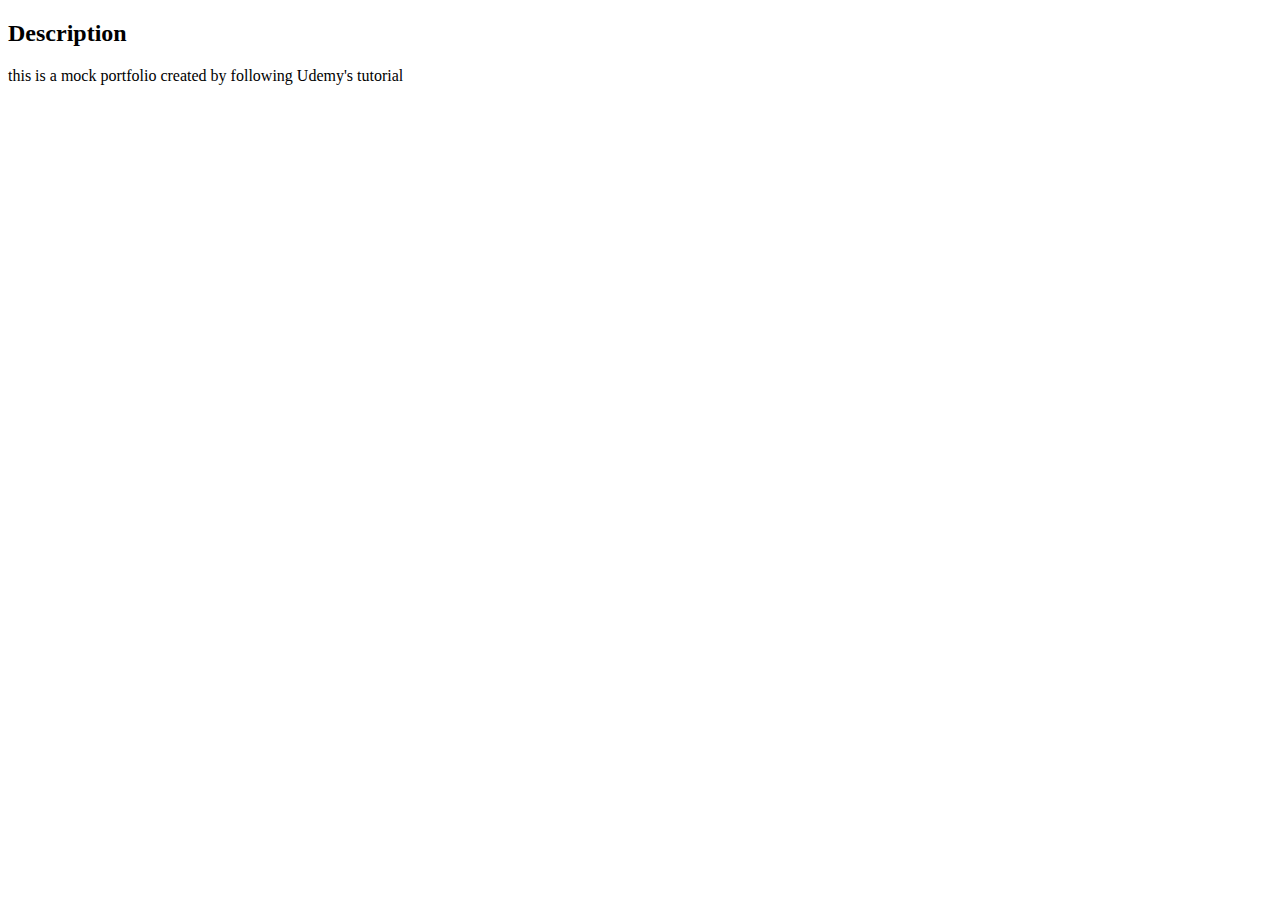
==== about.html @ 4f837f8d "change images from jfif to jpg" ====
<!DOCTYPE html>
<html>
<head>
    <meta charset= "utf-8" />
    <title>About INtrigue</title>
</head>
<body>
    <h2>Description</h2>
    <p>this is a mock portfolio created by following Udemy's tutorial</p>
</body>
</html>
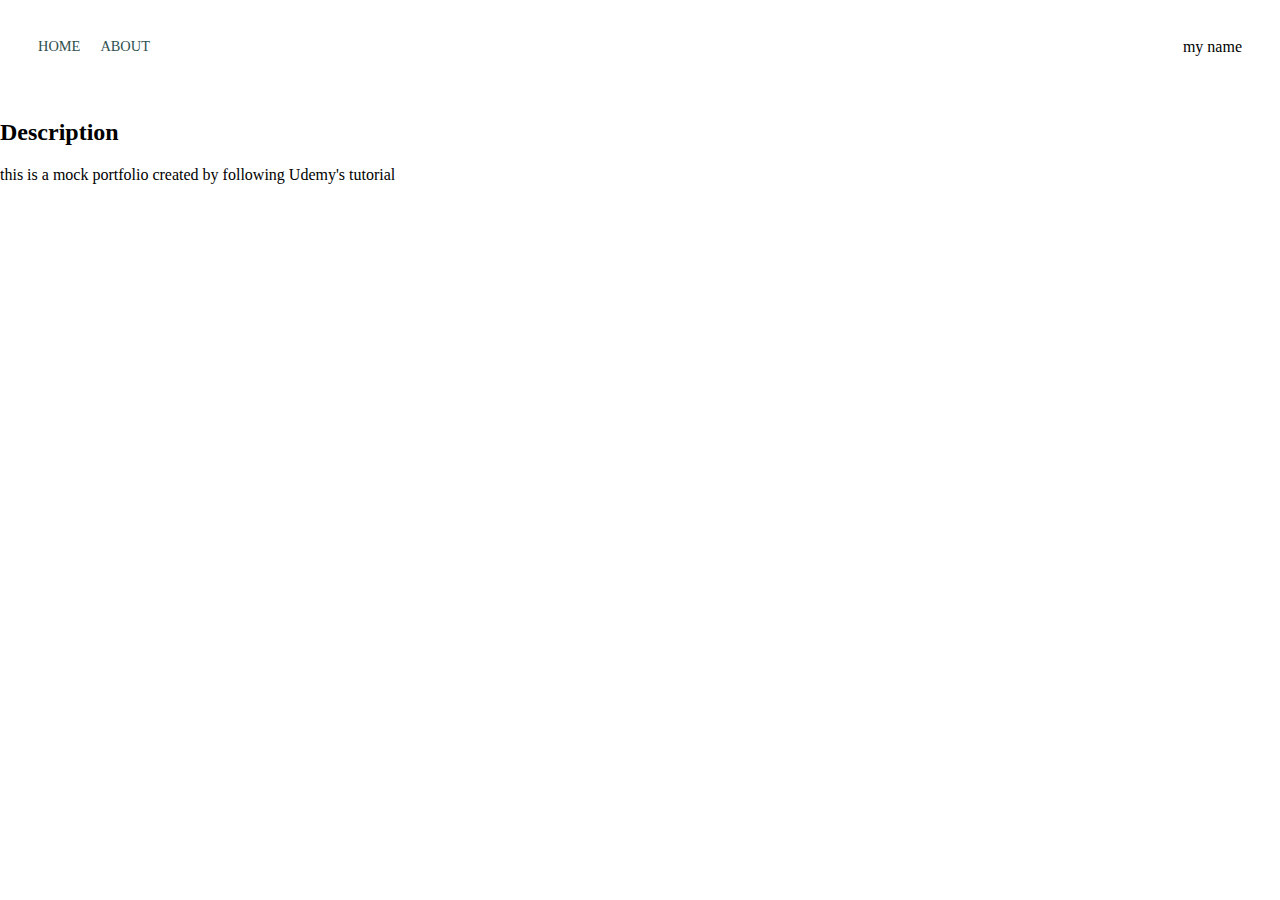
==== commit 969b5065: "update contents and add navbar to about page" ====
--- a/about.html
+++ b/about.html
@@ -2,10 +2,32 @@
 <html>
 <head>
     <meta charset= "utf-8" />
-    <title>About INtrigue</title>
+    <title>mock portfolio</title>
+    <link rel="stylesheet" href="styles.css"> <!--create this file-->
+
 </head>
 <body>
-    <h2>Description</h2>
-    <p>this is a mock portfolio created by following Udemy's tutorial</p>
+    <div class="container">
+        <div class="nav-wrapper">
+            <div class="left-side">
+                <div class="nav-link-wrapper"> <!--relate these styles to links-->
+                    <a href="index.html">Home</a> <!--where the link points to -->
+                </div>
+                <div class="nav-link-wrapper">
+                    <a href="about.html">About</a>
+                </div>
+            </div>
+
+            <div class="right-side">
+                <div class="brand">
+                    <div>my name</div>
+                </div>
+            </div>
+        </div>
+        <div class="description">
+            <h2>Description</h2>
+            <p>this is a mock portfolio created by following Udemy's tutorial</p>
+        </div>
+    </div>
 </body>
 </html>--- a/styles.css
+++ b/styles.css
@@ -0,0 +1,111 @@
+/*Master styles*/
+body{
+    margin: 0px; /*default is 8px; now images go to the edges*/
+}
+
+/*layouts --> use grid; small elements (nav bars) --> flex box*/
+.container{
+    display: grid;
+    grid-template-columns: 1fr; 
+    /*use grid to make template columns for 1 fractional unit (fr, 100%)*/
+}
+
+/*Nav Styles*/
+
+/*select an item --> . and then name*/
+.nav-wrapper {
+    /*apply flex styles to the direct divs under nav-wrapper 
+    (next to each other)*/
+    display: flex; 
+    /*space out using all space in between*/
+    justify-content: space-between; 
+    padding: 38px; /*margin > border > padding*/
+}
+
+.left-side {
+    display: flex;
+}
+
+/*start with nav wrapper and apply these styles, then go to left side and grab the divs inside there*/
+.nav-wrapper > .left-side > div {
+    margin-right: 20px;
+    font-size: 0.9em; /*90%*/
+    text-transform: uppercase;
+}
+
+.nav-link-wrapper{
+    height: 22px;
+    border-bottom: 1px solid transparent; /*not going to see this*/
+    transition: border-bottom 0.5s; /*animate the line underneath*/
+}
+
+.nav-link-wrapper a{
+    color: darkslategrey;
+    text-decoration: none;
+    transition: color 0.5s;
+}
+
+/*when hover occurs, change style*/
+.nav-link-wrapper:hover{
+    border-bottom: 1px solid black;
+}
+
+.nav-link-wrapper a:hover{
+    color: black;
+}
+
+/*Portfolio Styles*/
+.portfolio-items-wrapper{
+    display:grid;
+    grid-template-columns: 1fr 1fr;
+}
+
+.portfolio-item-wrapper{
+    position: relative; /*force items to go on top of each other*/
+}
+
+.portfolio-img-background {
+    height: 350px;
+    width: 100%;
+    background-size: cover; /*cropping images so they will sit next to each other*/
+    background-position: center;
+    background-repeat: no-repeat;
+}
+
+.img-text-wrapper {
+    position: absolute;
+    top: 0;
+    display: flex;
+    flex-direction: column;
+    justify-content: center;
+    align-items: center;
+    height: 100%;
+    text-align: center;
+    padding-left: 100px;
+    padding-right: 100px;
+}
+
+.logo-wrapper img{ /*have to select the image*/
+    width: 20%;
+    margin-bottom: 20px;
+}
+
+/*starting*/
+.img-text-wrapper .subtitle{
+    transition:1s;
+    font-weight: 600; /*bold*/
+    color: transparent;
+    font-size: 50px;
+}
+
+.img-text-wrapper:hover .subtitle{
+    font-weight: 600; /*bold*/
+    color:
+    rgb(208, 197, 255);
+    font-size: 50px;
+}
+
+.portfolio-img-background:hover .img-darken{
+    transition: 1s;
+    filter: brightness(20%);
+}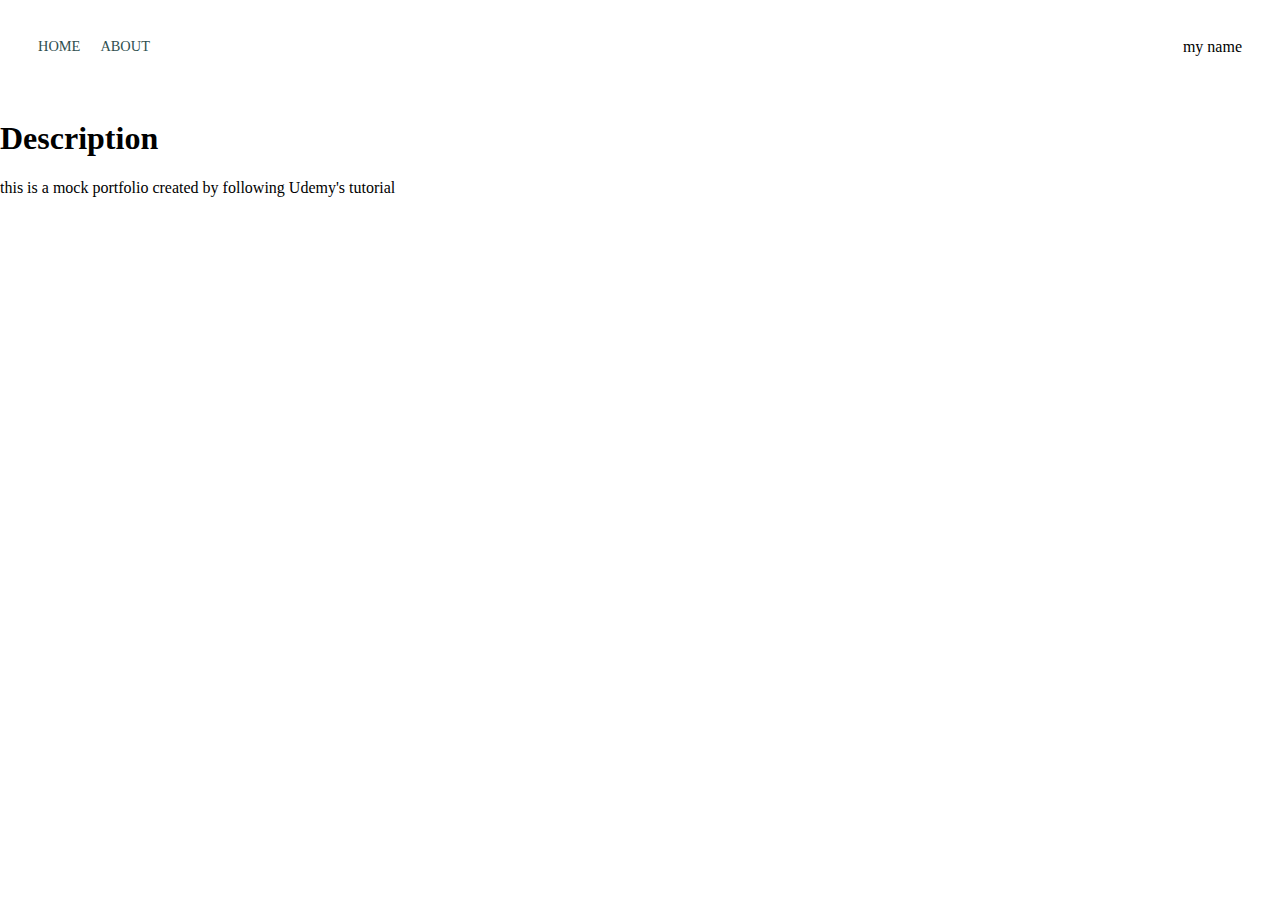
==== commit 56a55a34: "update about page" ====
--- a/about.html
+++ b/about.html
@@ -2,11 +2,11 @@
 <html>
 <head>
     <meta charset= "utf-8" />
-    <title>mock portfolio</title>
+    <title>about</title>
     <link rel="stylesheet" href="styles.css"> <!--create this file-->
-
 </head>
 <body>
+    <!--container class (.container)-->
     <div class="container">
         <div class="nav-wrapper">
             <div class="left-side">
@@ -24,10 +24,11 @@
                 </div>
             </div>
         </div>
-        <div class="description">
-            <h2>Description</h2>
+        <div class="content-wrapper"> <!--everything below navbar-->
+            <h1>Description</h1>
             <p>this is a mock portfolio created by following Udemy's tutorial</p>
         </div>
     </div>
-</body>
-</html>+</body> 
+</html>
+            --- a/styles.css
+++ b/styles.css
@@ -105,7 +105,7 @@
     font-size: 50px;
 }
 
-.portfolio-img-background:hover .img-darken{
+.img-darken{
     transition: 1s;
     filter: brightness(20%);
 }